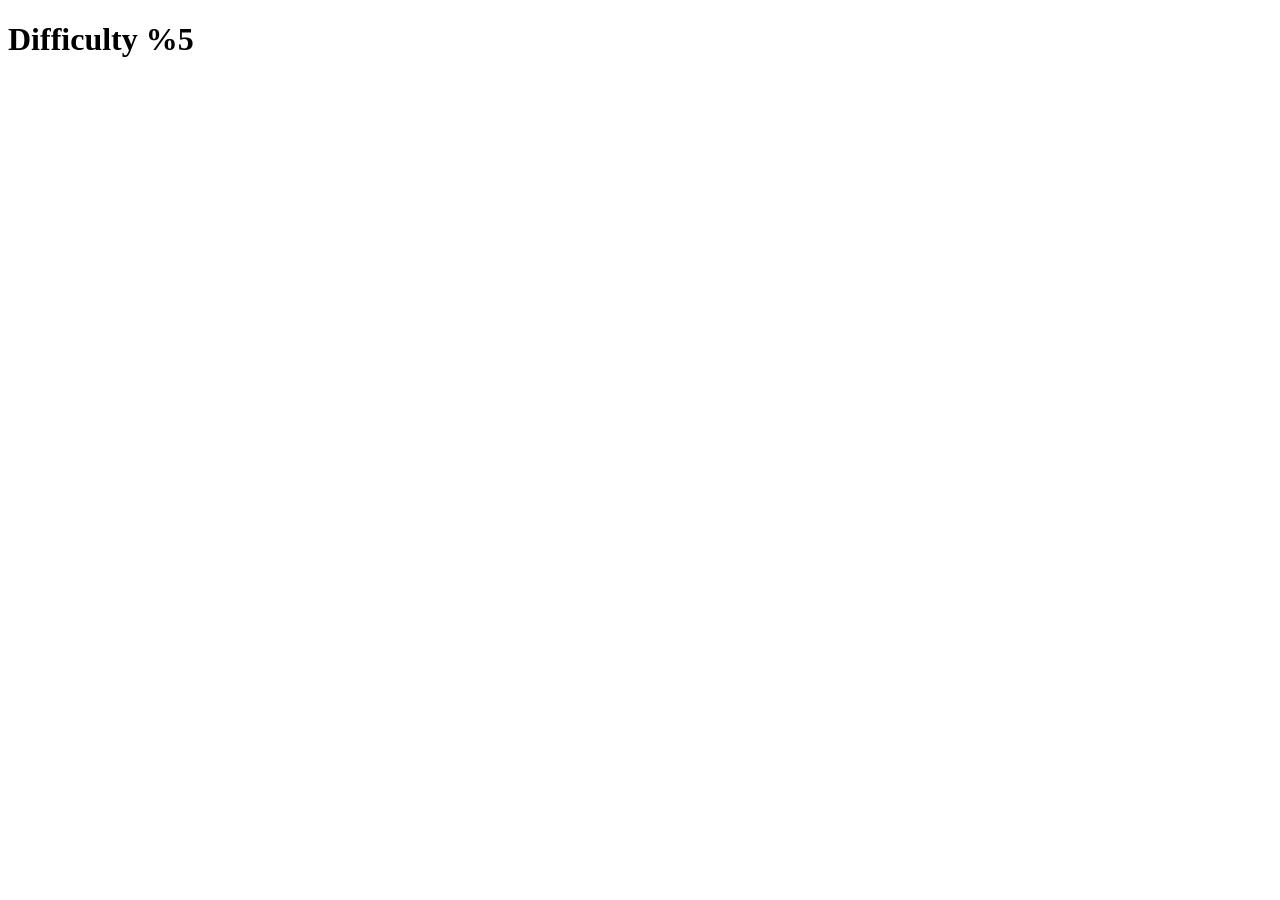
==== ProjectEuler/Difficulty5Percent/index.html @ 1083a027 "6 question answers added" ====
<!DOCTYPE html>
<html lang="en">
<head>
  <meta charset="UTF-8">
  <meta http-equiv="X-UA-Compatible" content="IE=edge">
  <meta name="viewport" content="width=device-width, initial-scale=1.0">
  <title>Project Euler</title>
</head>
<body>
  <h1>Difficulty %5</h1>
  <script src="script.js"></script>
</body>
</html>
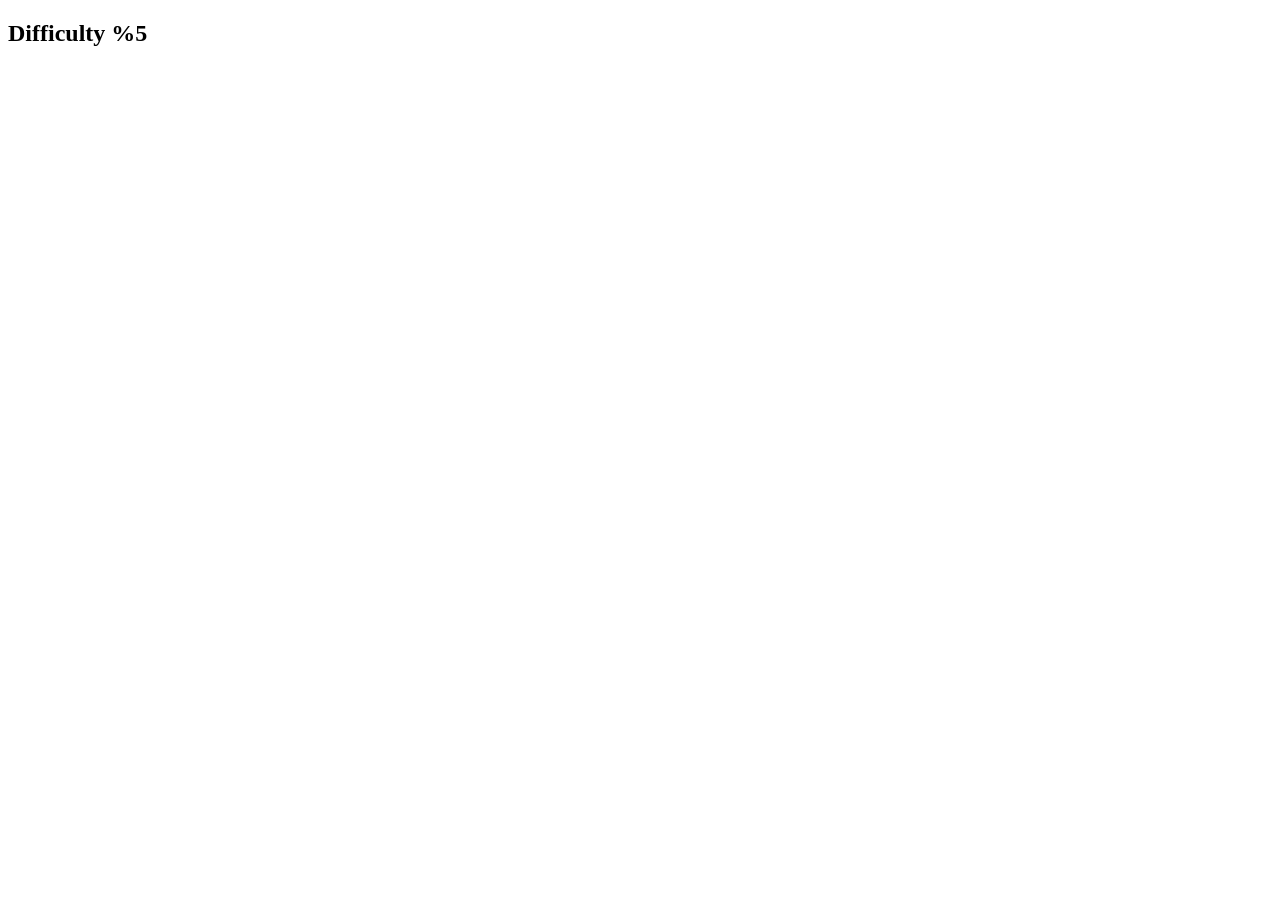
==== commit d9ae1440: "changed h2" ====
--- a/ProjectEuler/Difficulty5Percent/index.html
+++ b/ProjectEuler/Difficulty5Percent/index.html
@@ -7,7 +7,7 @@
   <title>Project Euler</title>
 </head>
 <body>
-  <h1>Difficulty %5</h1>
+  <h2>Difficulty %5</h2>
   <script src="script.js"></script>
 </body>
 </html>
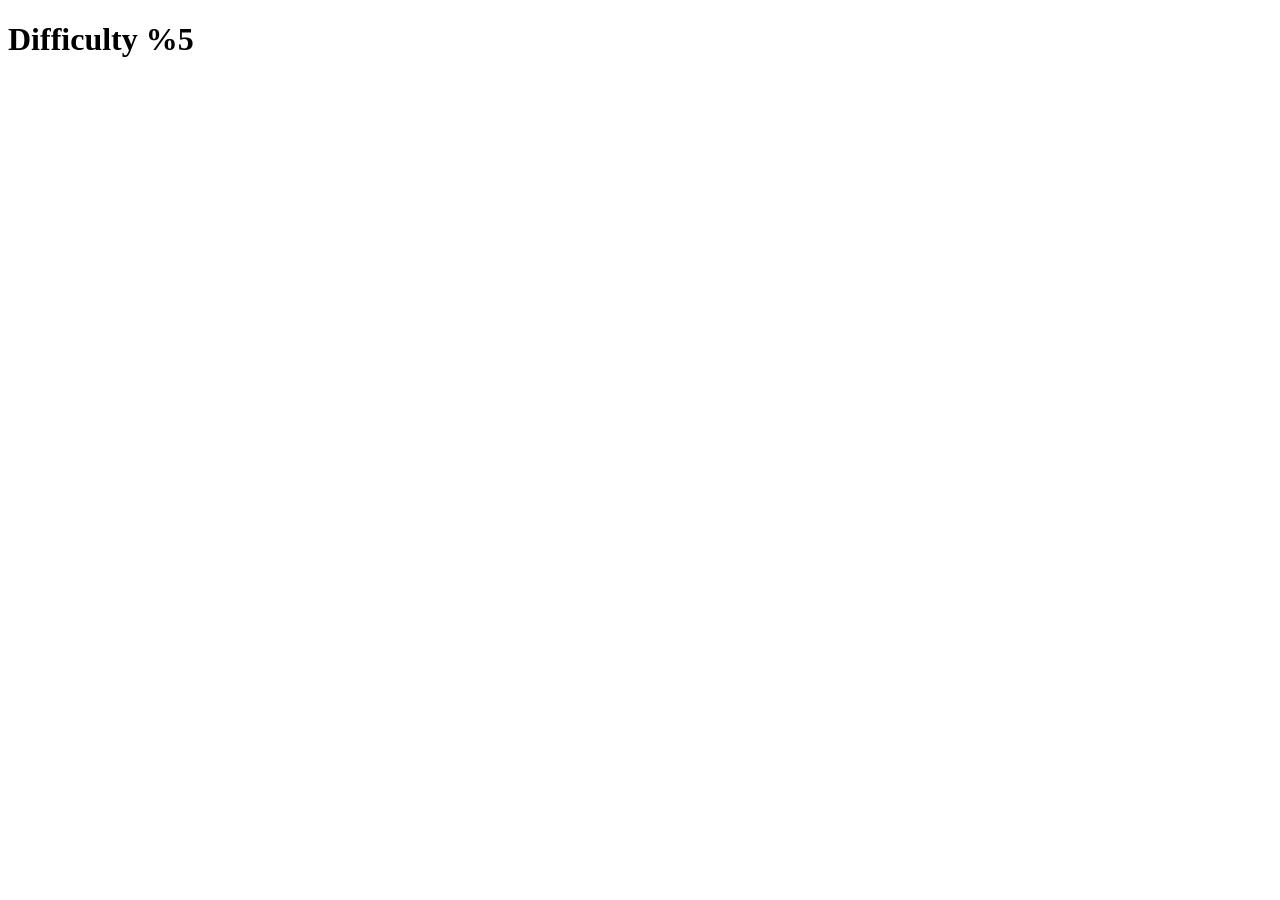
==== commit a3632515: "Five Percent" ====
--- a/ProjectEuler/Difficulty5Percent/index.html
+++ b/ProjectEuler/Difficulty5Percent/index.html
@@ -7,7 +7,7 @@
   <title>Project Euler</title>
 </head>
 <body>
-  <h2>Difficulty %5</h2>
+  <h1>Difficulty %5</h1>
   <script src="script.js"></script>
 </body>
 </html>
